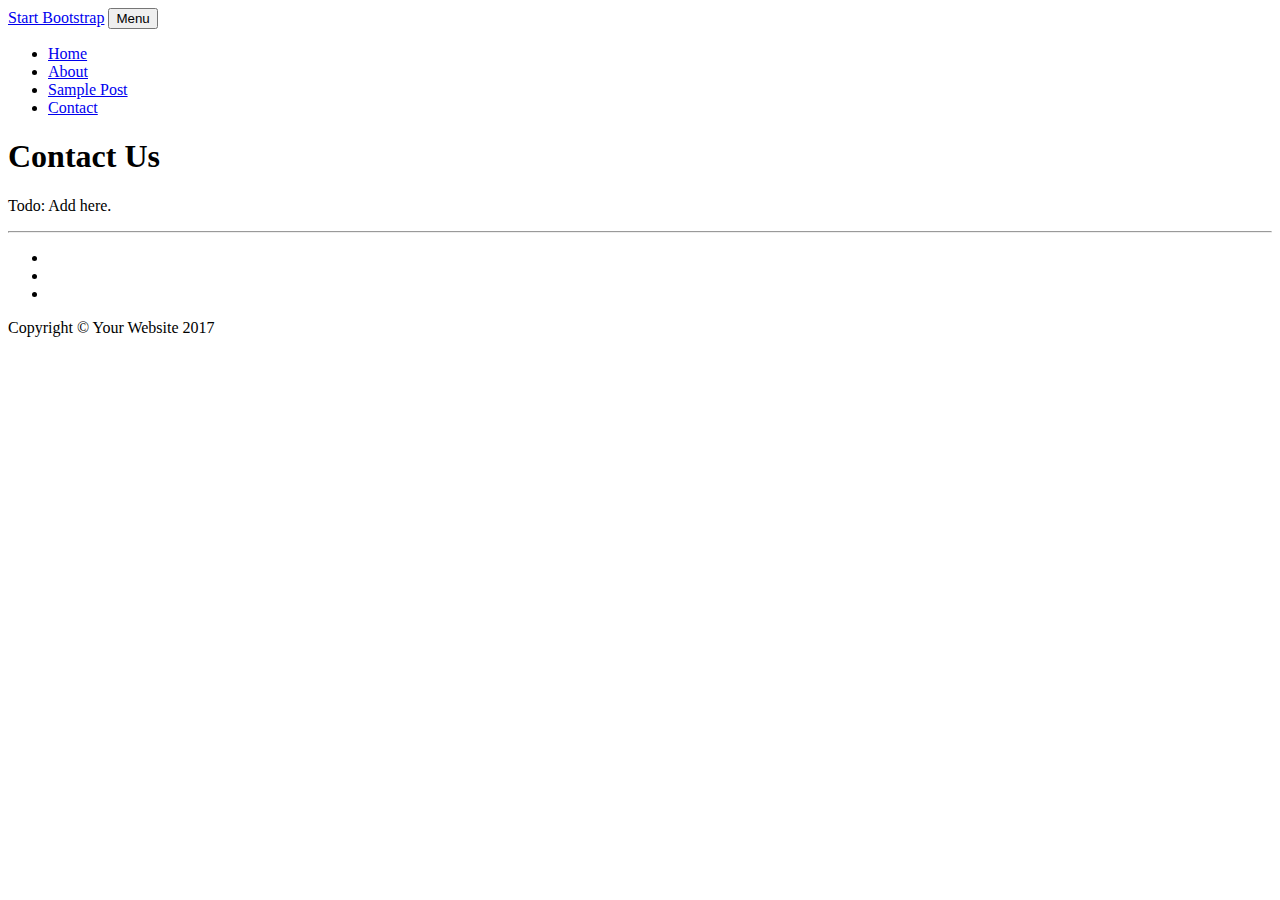
==== contact.html @ d3a2fa55 "Add todo" ====
<!DOCTYPE html>
<html lang="en">

  <head>

    <meta charset="utf-8">
    <meta name="viewport" content="width=device-width, initial-scale=1, shrink-to-fit=no">
    <meta name="description" content="">
    <meta name="author" content="">

    <title>Clean Blog - Start Bootstrap Theme</title>

    <!-- Bootstrap core CSS -->
    <link href="vendor/bootstrap/css/bootstrap.min.css" rel="stylesheet">

    <!-- Custom fonts for this template -->
    <link href="vendor/font-awesome/css/font-awesome.min.css" rel="stylesheet" type="text/css">
    <link href='https://fonts.googleapis.com/css?family=Lora:400,700,400italic,700italic' rel='stylesheet' type='text/css'>
    <link href='https://fonts.googleapis.com/css?family=Open+Sans:300italic,400italic,600italic,700italic,800italic,400,300,600,700,800' rel='stylesheet' type='text/css'>

    <!-- Custom styles for this template -->
    <link href="css/clean-blog.min.css" rel="stylesheet">

  </head>

  <body>

    <!-- Navigation -->
    <nav class="navbar navbar-expand-lg navbar-light fixed-top" id="mainNav">
      <div class="container">
        <a class="navbar-brand" href="index.html">Start Bootstrap</a>
        <button class="navbar-toggler navbar-toggler-right" type="button" data-toggle="collapse" data-target="#navbarResponsive" aria-controls="navbarResponsive" aria-expanded="false" aria-label="Toggle navigation">
          Menu
          <i class="fa fa-bars"></i>
        </button>
        <div class="collapse navbar-collapse" id="navbarResponsive">
          <ul class="navbar-nav ml-auto">
            <li class="nav-item">
              <a class="nav-link" href="index.html">Home</a>
            </li>
            <li class="nav-item">
              <a class="nav-link" href="about.html">About</a>
            </li>
            <li class="nav-item">
              <a class="nav-link" href="post.html">Sample Post</a>
            </li>
            <li class="nav-item">
              <a class="nav-link" href="contact.html">Contact</a>
            </li>
          </ul>
        </div>
      </div>
    </nav>

    <!-- Page Header -->
    <header class="masthead" style="background-image: url('img/contact-bg.jpg')">
      <div class="overlay"></div>
      <div class="container">
        <div class="row">
          <div class="col-lg-8 col-md-10 mx-auto">
            <div class="page-heading">
              <h1>Contact Us</h1>
              <span>
                <!-- ToDo: Add here FB, Twitter, E-Mail icons -->
                </span>
            </div>
          </div>
        </div>
      </div>
    </header>

    <!-- Main Content -->
    <div class="container">
      <div class="row">
        <p>Todo: Add here.</p>
        <!--
        <div class="col-lg-8 col-md-10 mx-auto">
          <p>Want to get in touch? Fill out the form below to send me a message and I will get back to you as soon as possible!</p>
          <!-- Contact Form - Enter your email address on line 19 of the mail/contact_me.php file to make this form work. -->
          <!-- WARNING: Some web hosts do not allow emails to be sent through forms to common mail hosts like Gmail or Yahoo. It's recommended that you use a private domain email address! -->
          <!-- To use the contact form, your site must be on a live web host with PHP! The form will not work locally! -->
          <!--
          <form name="sentMessage" id="contactForm" novalidate>
            <div class="control-group">
              <div class="form-group floating-label-form-group controls">
                <label>Name</label>
                <input type="text" class="form-control" placeholder="Name" id="name" required data-validation-required-message="Please enter your name.">
                <p class="help-block text-danger"></p>
              </div>
            </div>
            <div class="control-group">
              <div class="form-group floating-label-form-group controls">
                <label>Email Address</label>
                <input type="email" class="form-control" placeholder="Email Address" id="email" required data-validation-required-message="Please enter your email address.">
                <p class="help-block text-danger"></p>
              </div>
            </div>
            <div class="control-group">
              <div class="form-group col-xs-12 floating-label-form-group controls">
                <label>Phone Number</label>
                <input type="tel" class="form-control" placeholder="Phone Number" id="phone" required data-validation-required-message="Please enter your phone number.">
                <p class="help-block text-danger"></p>
              </div>
            </div>
            <div class="control-group">
              <div class="form-group floating-label-form-group controls">
                <label>Message</label>
                <textarea rows="5" class="form-control" placeholder="Message" id="message" required data-validation-required-message="Please enter a message."></textarea>
                <p class="help-block text-danger"></p>
              </div>
            </div>
            <br>
            <div id="success"></div>
            <div class="form-group">
              <button type="submit" class="btn btn-primary" id="sendMessageButton">Send</button>
            </div>
          </form>
        </div>
      </div>
      -->
    </div>

    <hr>

    <!-- Footer -->
    <footer>
      <div class="container">
        <div class="row">
          <div class="col-lg-8 col-md-10 mx-auto">
            <ul class="list-inline text-center">
              <li class="list-inline-item">
                <a href="#">
                  <span class="fa-stack fa-lg">
                    <i class="fa fa-circle fa-stack-2x"></i>
                    <i class="fa fa-twitter fa-stack-1x fa-inverse"></i>
                  </span>
                </a>
              </li>
              <li class="list-inline-item">
                <a href="#">
                  <span class="fa-stack fa-lg">
                    <i class="fa fa-circle fa-stack-2x"></i>
                    <i class="fa fa-facebook fa-stack-1x fa-inverse"></i>
                  </span>
                </a>
              </li>
              <li class="list-inline-item">
                <a href="#">
                  <span class="fa-stack fa-lg">
                    <i class="fa fa-circle fa-stack-2x"></i>
                    <i class="fa fa-github fa-stack-1x fa-inverse"></i>
                  </span>
                </a>
              </li>
            </ul>
            <p class="copyright text-muted">Copyright &copy; Your Website 2017</p>
          </div>
        </div>
      </div>
    </footer>

    <!-- Bootstrap core JavaScript -->
    <script src="vendor/jquery/jquery.min.js"></script>
    <script src="vendor/bootstrap/js/bootstrap.bundle.min.js"></script>

    <!-- Contact Form JavaScript -->
    <script src="js/jqBootstrapValidation.js"></script>
    <script src="js/contact_me.js"></script>

    <!-- Custom scripts for this template -->
    <script src="js/clean-blog.min.js"></script>

  </body>

</html>
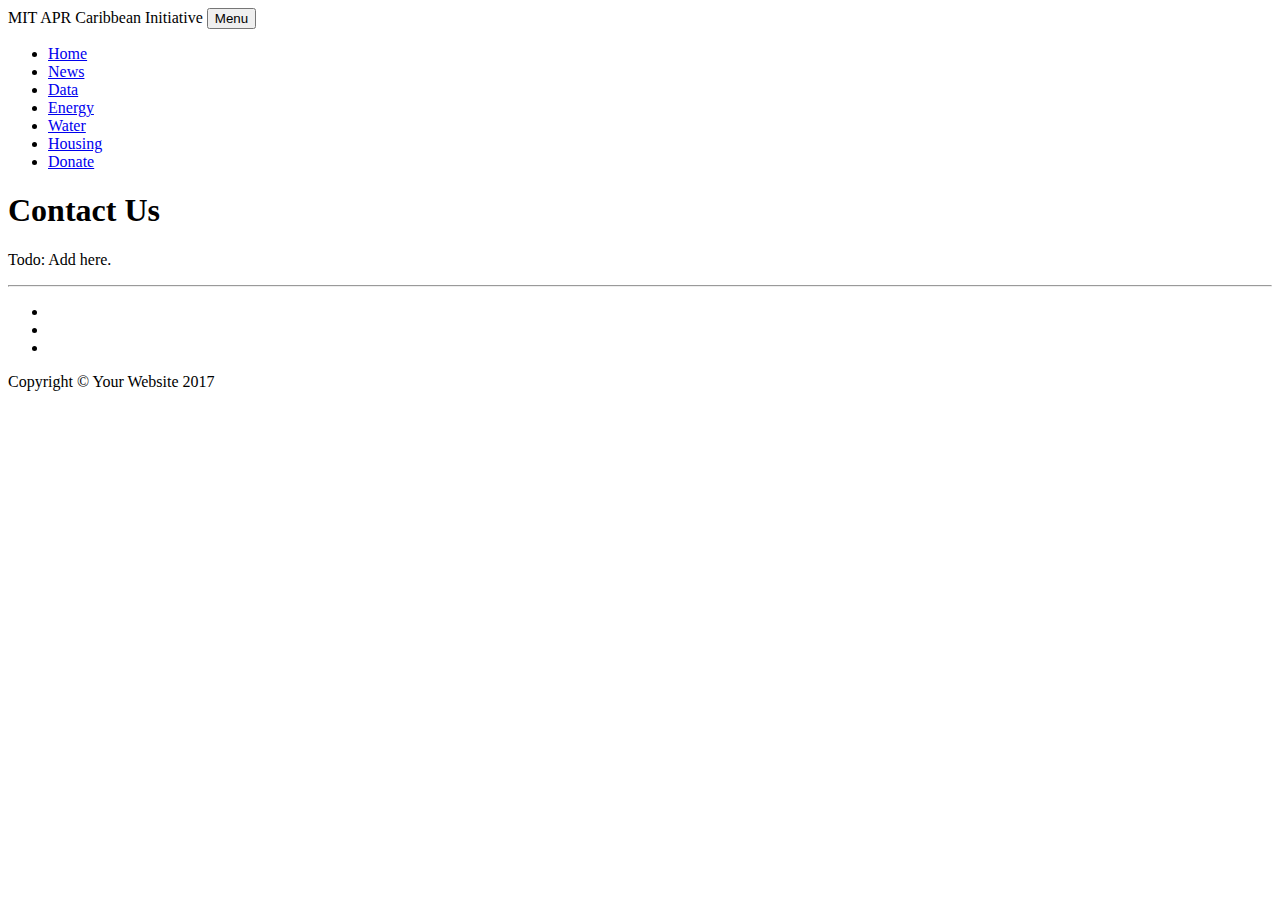
==== commit 1d90bb0e: "Add to navbar menu list (continuity)" ====
--- a/contact.html
+++ b/contact.html
@@ -28,26 +28,36 @@
     <!-- Navigation -->
     <nav class="navbar navbar-expand-lg navbar-light fixed-top" id="mainNav">
       <div class="container">
-        <a class="navbar-brand" href="index.html">Start Bootstrap</a>
+        <a class="navbar-brand nohover">MIT APR Caribbean Initiative</a>
         <button class="navbar-toggler navbar-toggler-right" type="button" data-toggle="collapse" data-target="#navbarResponsive" aria-controls="navbarResponsive" aria-expanded="false" aria-label="Toggle navigation">
           Menu
           <i class="fa fa-bars"></i>
         </button>
         <div class="collapse navbar-collapse" id="navbarResponsive">
           <ul class="navbar-nav ml-auto">
-            <li class="nav-item">
-              <a class="nav-link" href="index.html">Home</a>
-            </li>
-            <li class="nav-item">
-              <a class="nav-link" href="about.html">About</a>
-            </li>
-            <li class="nav-item">
-              <a class="nav-link" href="post.html">Sample Post</a>
-            </li>
-            <li class="nav-item">
-              <a class="nav-link" href="contact.html">Contact</a>
-            </li>
-          </ul>
+			<li class="nav-item">
+				<a class="nav-link" href="index.html">Home</a>
+			</li>
+			<li class="nav-item">
+				<a class="nav-link" href="news.html">News</a>
+			</li>
+			<li class="nav-item">
+				<a class="nav-link" href="data.html">Data</a>
+			</li>
+			<li class="nav-item">
+				<a class="nav-link" href="energy.html">Energy</a>
+			</li>
+			<li class="nav-item">
+				<a class="nav-link" href="water.html">Water</a>
+			</li>
+			<li class="nav-item">
+				<a class="nav-link" href="housing.html">Housing</a>
+			</li>
+			<li class="nav-item">
+				<a class="nav-link" href="donate.html">Donate</a>
+			</li>
+		   </ul>
+		</div>
         </div>
       </div>
     </nav>
